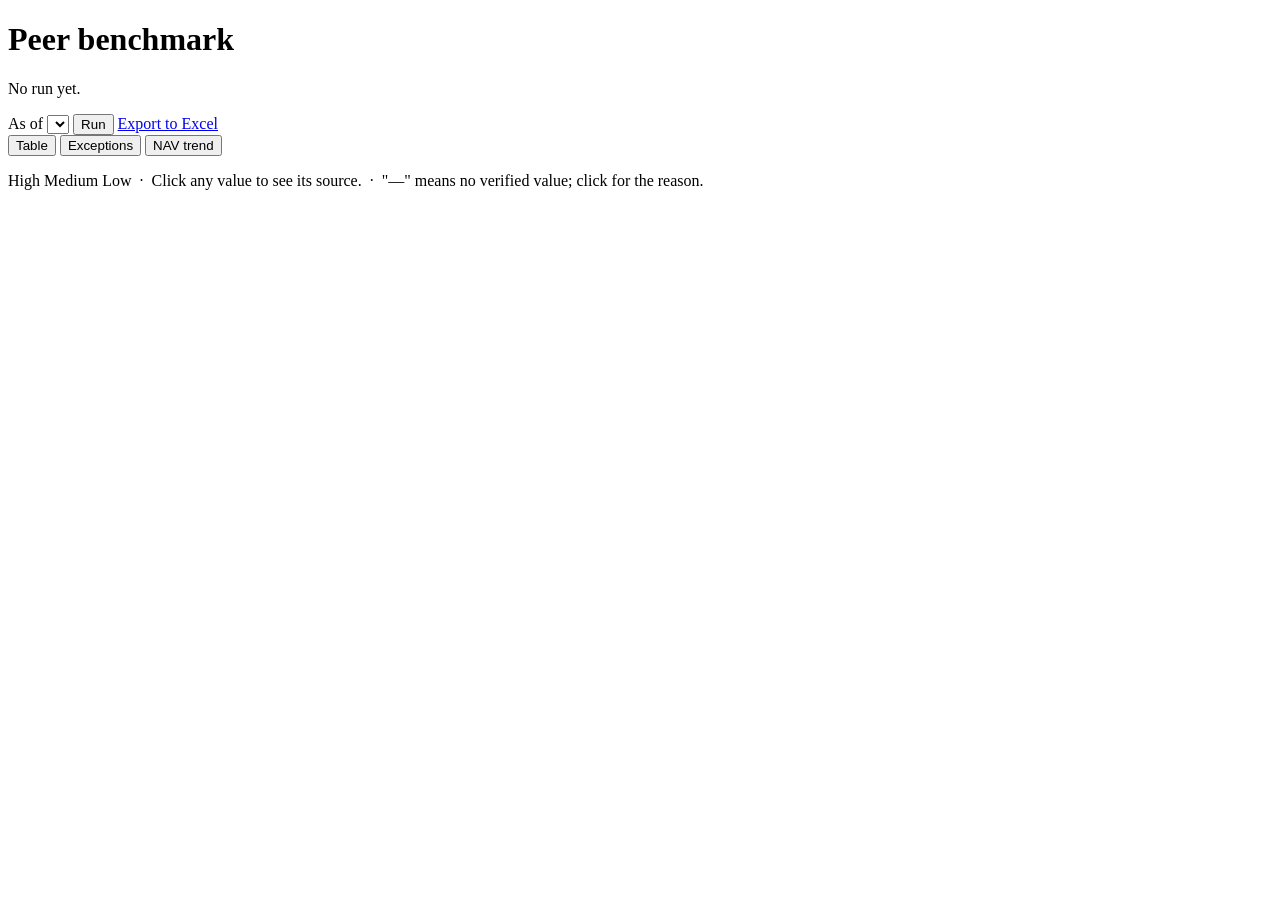
==== benchmark/static/index.html @ f404b428 "Milestone 1: NAV per share end to end with verified citations Fetches CCLFX, TAKIX, GBDC and KREF fi" ====
<!doctype html>
<html lang="en">
<head>
  <meta charset="utf-8">
  <meta name="viewport" content="width=device-width, initial-scale=1">
  <title>Peer benchmark</title>
  <link rel="stylesheet" href="/static/style.css">
</head>
<body>
  <header class="top">
    <div class="title">
      <h1>Peer benchmark</h1>
      <p id="run-info" class="muted">No run yet.</p>
    </div>
    <div class="actions">
      <label for="as-of" class="muted">As of</label>
      <select id="as-of"></select>
      <button id="run-btn" class="primary">Run</button>
      <a id="export-btn" class="button" href="/api/export.xlsx">Export to Excel</a>
    </div>
  </header>
  <p id="status" class="status" hidden></p>

  <nav class="tabs" role="tablist">
    <button role="tab" data-tab="table" aria-selected="true">Table</button>
    <button role="tab" data-tab="exceptions" aria-selected="false">Exceptions <span id="exc-count" class="count"></span></button>
    <button role="tab" data-tab="trend" aria-selected="false">NAV trend</button>
  </nav>

  <main>
    <section id="tab-table" class="tab">
      <table id="bench" class="bench"></table>
      <p class="legend muted">
        <span class="dot high"></span>High <span class="dot medium"></span>Medium <span class="dot low"></span>Low
        &nbsp;·&nbsp; Click any value to see its source. &nbsp;·&nbsp; "—" means no verified value; click for the reason.
      </p>
    </section>

    <section id="tab-exceptions" class="tab" hidden>
      <div id="exceptions"></div>
    </section>

    <section id="tab-trend" class="tab" hidden>
      <div class="chart-wrap"><canvas id="trend-chart"></canvas></div>
      <p class="legend muted">Points appear only where a filing reports NAV. CCLFX and TAKIX report semi-annually, so their
        other quarters are gaps, not estimates. KREF shows book value per share (it does not report NAV).</p>
      <table id="trend-table" class="bench small"></table>
    </section>
  </main>

  <aside id="panel" class="panel" hidden aria-live="polite">
    <button id="panel-close" class="close" aria-label="Close">×</button>
    <div id="panel-body"></div>
  </aside>

  <script src="/static/chart.umd.min.js"></script>
  <script src="/static/app.js"></script>
</body>
</html>
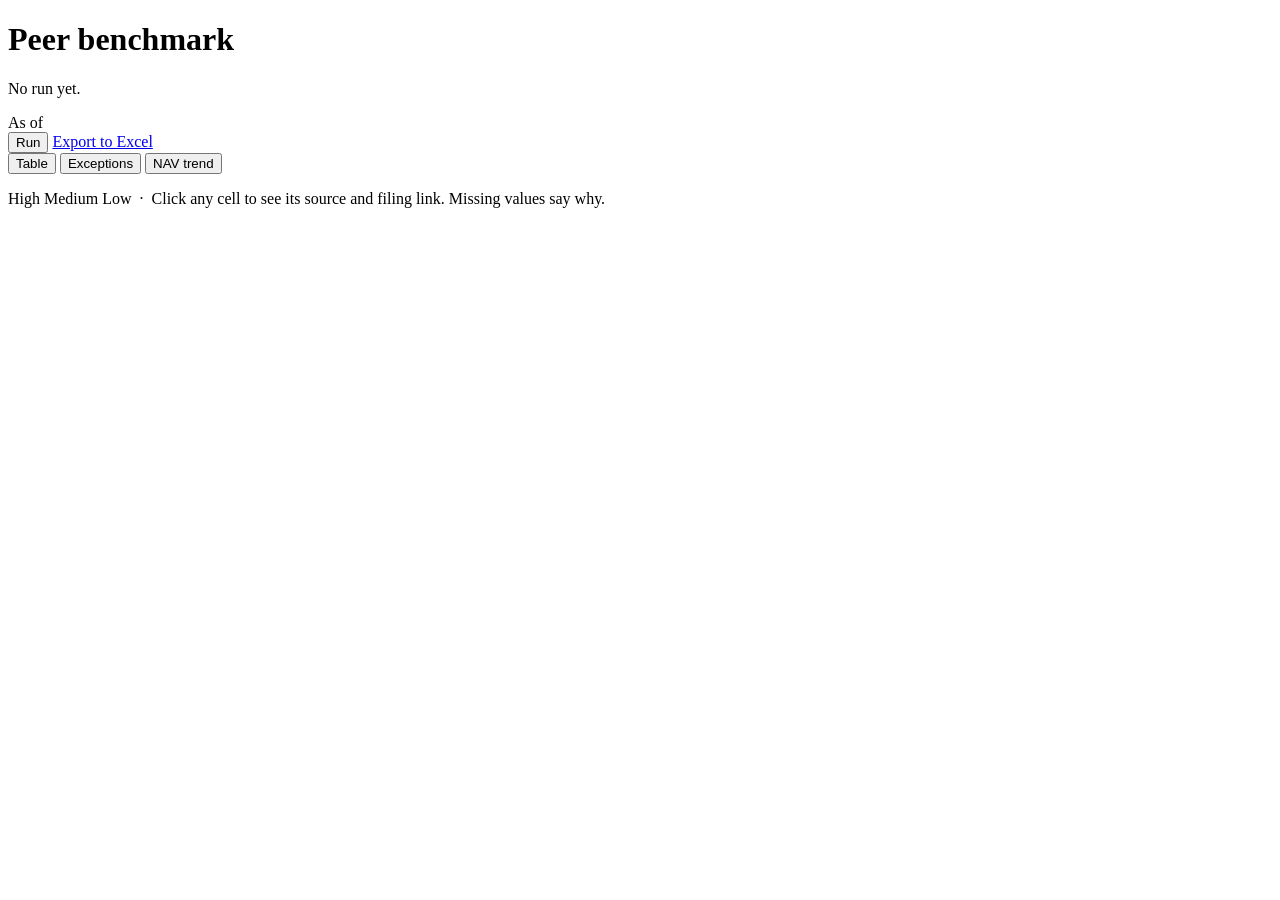
==== commit 44063591: "Milestone 2: leverage, distribution yield, returns, amendment check, protected Excel, fee links - Tw" ====
--- a/benchmark/static/index.html
+++ b/benchmark/static/index.html
@@ -13,8 +13,8 @@
       <p id="run-info" class="muted">No run yet.</p>
     </div>
     <div class="actions">
-      <label for="as-of" class="muted">As of</label>
-      <select id="as-of"></select>
+      <span class="muted">As of</span>
+      <div id="as-of" class="segmented" role="radiogroup" aria-label="As-of quarter-end"></div>
       <button id="run-btn" class="primary">Run</button>
       <a id="export-btn" class="button" href="/api/export.xlsx">Export to Excel</a>
     </div>
@@ -27,13 +27,14 @@
     <button role="tab" data-tab="trend" aria-selected="false">NAV trend</button>
   </nav>
 
-  <main>
+  <main id="main">
     <section id="tab-table" class="tab">
-      <table id="bench" class="bench"></table>
+      <div class="table-scroll"><table id="bench" class="bench"></table></div>
       <p class="legend muted">
         <span class="dot high"></span>High <span class="dot medium"></span>Medium <span class="dot low"></span>Low
-        &nbsp;·&nbsp; Click any value to see its source. &nbsp;·&nbsp; "—" means no verified value; click for the reason.
+        &nbsp;·&nbsp; Click any cell to see its source and filing link. Missing values say why.
       </p>
+      <ol id="footnotes" class="footnotes muted"></ol>
     </section>
 
     <section id="tab-exceptions" class="tab" hidden>
@@ -43,7 +44,7 @@
     <section id="tab-trend" class="tab" hidden>
       <div class="chart-wrap"><canvas id="trend-chart"></canvas></div>
       <p class="legend muted">Points appear only where a filing reports NAV. CCLFX and TAKIX report semi-annually, so their
-        other quarters are gaps, not estimates. KREF shows book value per share (it does not report NAV).</p>
+        other quarters are gaps, not estimates. KREF shows Book value per share (it does not report NAV).</p>
       <table id="trend-table" class="bench small"></table>
     </section>
   </main>
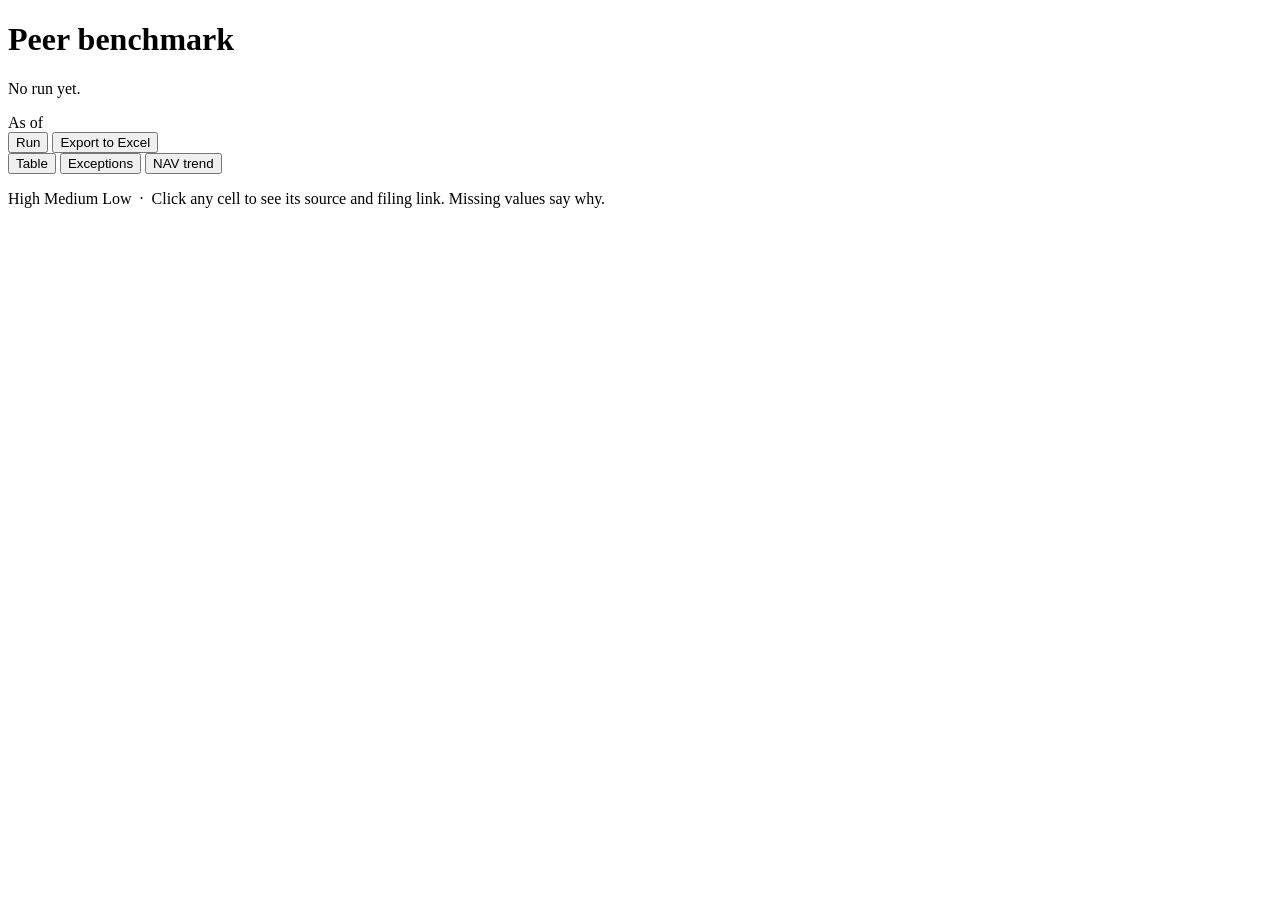
==== commit 5a9a7d62: "Fix other quarter-ends, quarter picker, Excel export copy, compact table - Leverage: absent zero-bal" ====
--- a/benchmark/static/index.html
+++ b/benchmark/static/index.html
@@ -16,7 +16,7 @@
       <span class="muted">As of</span>
       <div id="as-of" class="segmented" role="radiogroup" aria-label="As-of quarter-end"></div>
       <button id="run-btn" class="primary">Run</button>
-      <a id="export-btn" class="button" href="/api/export.xlsx">Export to Excel</a>
+      <button id="export-btn" type="button">Export to Excel</button>
     </div>
   </header>
   <p id="status" class="status" hidden></p>
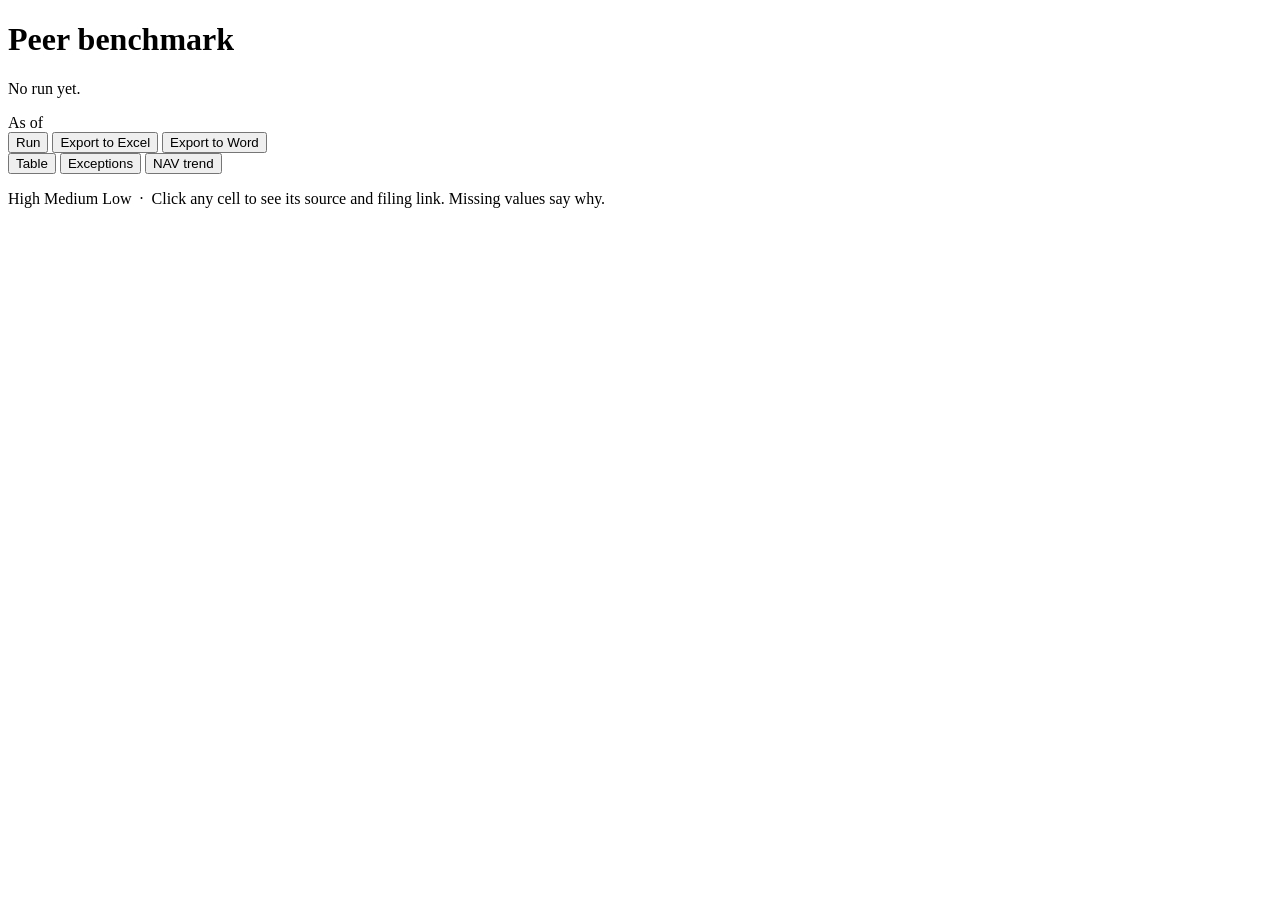
==== commit 52cb8f1d: "Word export from the same run data as the Excel - benchmark/export_word.py: deck table (same cell te" ====
--- a/benchmark/static/index.html
+++ b/benchmark/static/index.html
@@ -17,6 +17,7 @@
       <div id="as-of" class="segmented" role="radiogroup" aria-label="As-of quarter-end"></div>
       <button id="run-btn" class="primary">Run</button>
       <button id="export-btn" type="button">Export to Excel</button>
+      <button id="export-word-btn" type="button">Export to Word</button>
     </div>
   </header>
   <p id="status" class="status" hidden></p>
